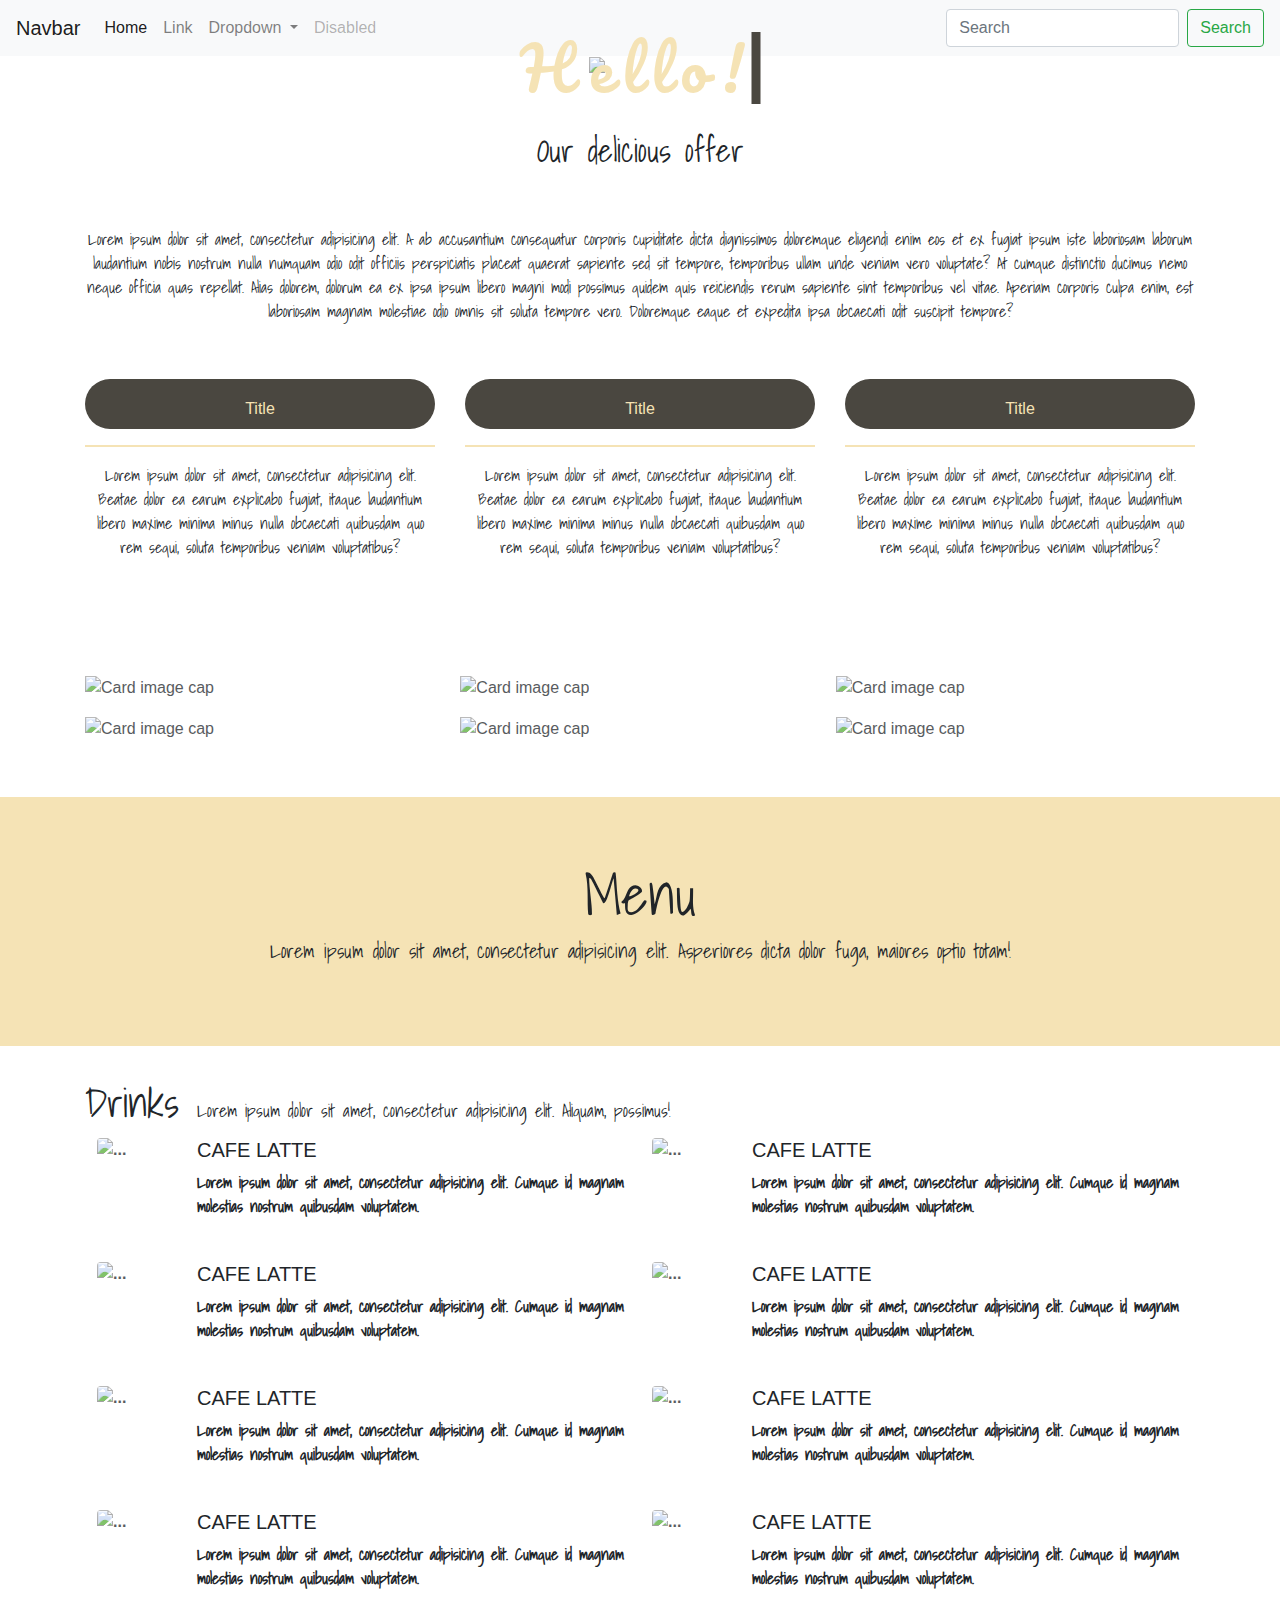
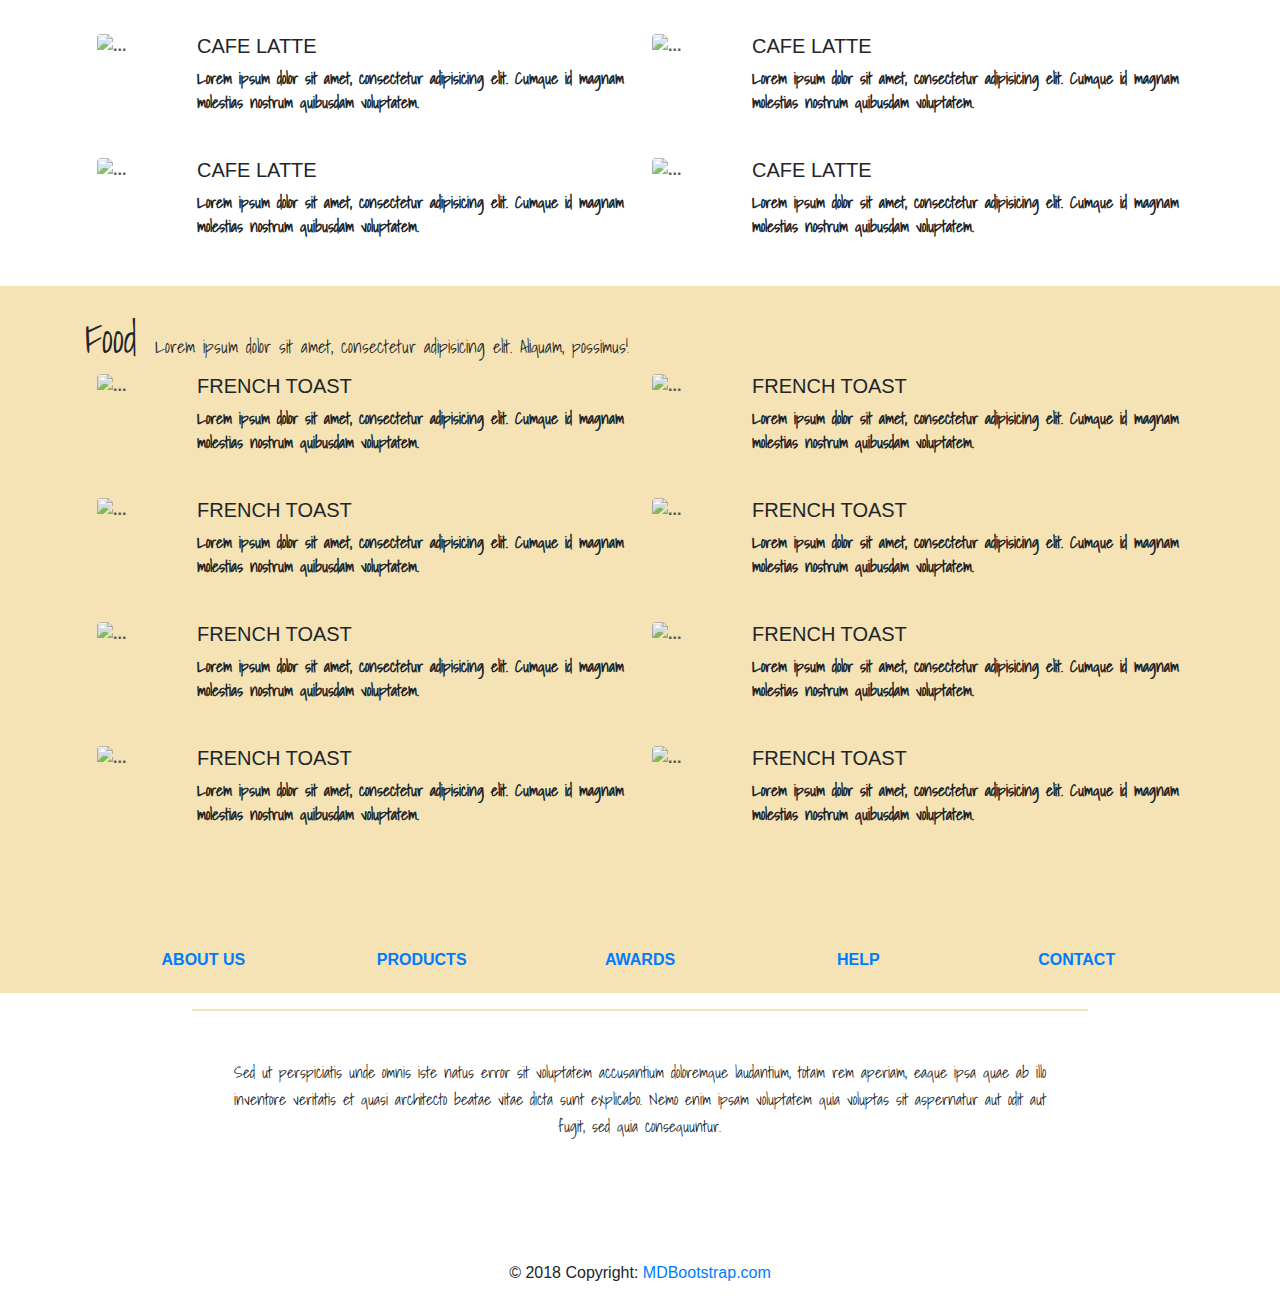
==== Coffeesop/index.html @ a6377bbb "inital  commit" ====
<!doctype html>
<html lang="en">
<head>
    <!-- Required meta tags -->
    <meta charset="utf-8">
    <meta name="viewport" content="width=device-width, initial-scale=1, shrink-to-fit=no">

    <!-- Bootstrap CSS -->
    <link rel="stylesheet" href="https://stackpath.bootstrapcdn.com/bootstrap/4.3.1/css/bootstrap.min.css" integrity="sha384-ggOyR0iXCbMQv3Xipma34MD+dH/1fQ784/j6cY/iJTQUOhcWr7x9JvoRxT2MZw1T" crossorigin="anonymous">
    <link rel="stylesheet" type="text/css" href="style.css">
    <link rel="stylesheet" type="text/css" href="output.css">
    <title>Hello, world!</title>
</head>
<body>

<!--NAVBAR-->

<nav class="navbar navbar-expand-lg navbar-light bg-light">
    <a class="navbar-brand" href="#">Navbar</a>
    <button class="navbar-toggler" type="button" data-toggle="collapse" data-target="#navbarSupportedContent" aria-controls="navbarSupportedContent" aria-expanded="false" aria-label="Toggle navigation">
        <span class="navbar-toggler-icon"></span>
    </button>

    <div class="collapse navbar-collapse" id="navbarSupportedContent">
        <ul class="navbar-nav mr-auto">
            <li class="nav-item active">
                <a class="nav-link" href="#">Home <span class="sr-only">(current)</span></a>
            </li>
            <li class="nav-item">
                <a class="nav-link" href="#">Link</a>
            </li>
            <li class="nav-item dropdown">
                <a class="nav-link dropdown-toggle" href="#" id="navbarDropdown" role="button" data-toggle="dropdown" aria-haspopup="true" aria-expanded="false">
                    Dropdown
                </a>
                <div class="dropdown-menu" aria-labelledby="navbarDropdown">
                    <a class="dropdown-item" href="#">Action</a>
                    <a class="dropdown-item" href="#">Another action</a>
                    <div class="dropdown-divider"></div>
                    <a class="dropdown-item" href="#">Something else here</a>
                </div>
            </li>
            <li class="nav-item">
                <a class="nav-link disabled" href="#" tabindex="-1" aria-disabled="true">Disabled</a>
            </li>
        </ul>
        <form class="form-inline my-2 my-lg-0">
            <input class="form-control mr-sm-2" type="search" placeholder="Search" aria-label="Search">
            <button class="btn btn-outline-success my-2 my-sm-0" type="submit">Search</button>
        </form>
    </div>
</nav>

<div class="cntr">
    <img src="https://images.unsplash.com/photo-1447933601403-0c6688de566e?ixlib=rb-1.2.1&ixid=eyJhcHBfaWQiOjEyMDd9&auto=format&fit=crop&w=1256&q=80" alt="Lavender" style="width:100%;">
    <div class="typewriter centered">
        <h1>Hello!</h1>
    </div>
</div>

<div class="container">
    <div class="before-menu">
        <h2 class="text-center" id="first-section">Our delicious offer</h2>
        <p class="text-center" id="needsPadding">
            Lorem ipsum dolor sit amet, consectetur adipisicing elit. A ab accusantium consequatur corporis cupiditate dicta dignissimos doloremque eligendi enim eos et ex fugiat ipsum iste laboriosam laborum laudantium nobis nostrum nulla numquam odio odit officiis perspiciatis placeat quaerat sapiente sed sit tempore, temporibus ullam unde veniam vero voluptate? At cumque distinctio ducimus nemo neque officia quas repellat. Alias dolorem, dolorum ea ex ipsa ipsum libero magni modi possimus quidem quis reiciendis rerum sapiente sint temporibus vel vitae. Aperiam corporis culpa enim, est laboriosam magnam molestiae odio omnis sit soluta tempore vero. Doloremque eaque et expedita ipsa obcaecati odit suscipit tempore?
        </p>
        <div class="row text-center">
            <div class="col col-md-4 col-lg-4 col-xl-4">
                <h6 class="circle" style="color: #f5e3b5">Title</h6>
                <hr>
                <p>
                    Lorem ipsum dolor sit amet, consectetur adipisicing elit. Beatae dolor ea earum explicabo fugiat, itaque laudantium libero maxime minima minus nulla obcaecati quibusdam quo rem sequi, soluta temporibus veniam voluptatibus?
                </p>
            </div>
            <div class="col col-md-4 col-lg-4 col-xl-4">
                <h6 class="circle" style="color:#f5e3b5">Title</h6>
                <hr>
                <p>
                    Lorem ipsum dolor sit amet, consectetur adipisicing elit. Beatae dolor ea earum explicabo fugiat, itaque laudantium libero maxime minima minus nulla obcaecati quibusdam quo rem sequi, soluta temporibus veniam voluptatibus?
                </p>
            </div>
            <div class="col col-md-4 col-lg-4 col-xl-4">
                <h6 class="circle" style="color:#f5e3b5">Title</h6>
                <hr>
                <p>
                    Lorem ipsum dolor sit amet, consectetur adipisicing elit. Beatae dolor ea earum explicabo fugiat, itaque laudantium libero maxime minima minus nulla obcaecati quibusdam quo rem sequi, soluta temporibus veniam voluptatibus?
                </p>
            </div>
        </div>
        </div>
    </div>
</div>

<div class="container">
    <!-- Grid row -->
    <div class="row">

        <!-- Grid column -->

    </div>
    <!-- Grid row -->

    <!-- Grid row -->
    <div class="gallery" id="gallery">

        <!-- Grid column -->
        <!--Góra lewo-->
        <div class="mb-3 pics animation all 2">
            <img class="img-fluid" src="https://images.unsplash.com/photo-1497935586351-b67a49e012bf?ixlib=rb-1.2.1&ixid=eyJhcHBfaWQiOjEyMDd9&auto=format&fit=crop&w=1351&q=80" alt="Card image cap">
        </div>
        <!-- Grid column -->

        <!-- Grid column -->
        <div class="mb-3 pics animation all 1">
            <img class="img-fluid" src="https://images.unsplash.com/photo-1511920170033-f8396924c348?ixlib=rb-1.2.1&ixid=eyJhcHBfaWQiOjEyMDd9&auto=format&fit=crop&w=634&q=80" alt="Card image cap">
        </div>
        <!-- Grid column -->

        <!-- Grid column -->
        <!--Góra środek-->
        <div class="mb-3 pics animation all 1">
            <img class="img-fluid" src="https://images.unsplash.com/photo-1498804103079-a6351b050096?ixlib=rb-1.2.1&ixid=eyJhcHBfaWQiOjEyMDd9&auto=format&fit=crop&w=634&q=80" alt="Card image cap">
        </div>
        <!-- Grid column -->

        <!-- Grid column -->
        <!--Dół pośrodku-->
        <div class="mb-3 pics animation all 2">
            <img class="img-fluid" src="https://images.unsplash.com/photo-1547269175-2bcf3ef6009e?ixlib=rb-1.2.1&ixid=eyJhcHBfaWQiOjEyMDd9&auto=format&fit=crop&w=1350&q=80" alt="Card image cap">
        </div>
        <!-- Grid column -->

        <!-- Grid column -->
        <!--Bok prawy-->
        <div class="mb-3 pics animation all 2">
            <img class="img-fluid" src="https://images.unsplash.com/photo-1549926870-68e10a4e74a6?ixlib=rb-1.2.1&ixid=eyJhcHBfaWQiOjEyMDd9&auto=format&fit=crop&w=1350&q=80" alt="Card image cap">
        </div>
        <!-- Grid column -->

        <!-- Grid column -->
        <div class="mb-3 pics animation all 1">
            <img class="img-fluid" src="https://images.unsplash.com/photo-1509042239860-f550ce710b93?ixlib=rb-1.2.1&ixid=eyJhcHBfaWQiOjEyMDd9&auto=format&fit=crop&w=634&q=80" alt="Card image cap">
        </div>
        <!-- Grid column -->

    </div>
    <!-- Grid row -->
</div>


<!--MENU-->
<div class="jumbotron jumbotron-fluid text-center" style="background-color: #f5e3b5">
    <div class="container">
        <h1 class="display-4 menu-title">Menu</h1>
        <p class="lead">Lorem ipsum dolor sit amet, consectetur adipisicing elit. Asperiores dicta dolor fuga, maiores optio totam!</p>
    </div>
</div>

<!--Drinks-->
<div class="container">
    <table class="table table-borderless">

        <thead>
            <h2 style="font-size: 40px; display: inline;">
                Drinks
                <span style="font-size: 18px;">
                    <p style="display: inline;">Lorem ipsum dolor sit amet, consectetur adipisicing elit. Aliquam, possimus!</p>
                </span>
            </h2>
        </thead>

        <tbody>
            <tr>
                <th scope="col">
                    <img src="https://images.unsplash.com/photo-1544047963-ca0f5b822a4a?ixlib=rb-1.2.1&ixid=eyJhcHBfaWQiOjEyMDd9&auto=format&fit=crop&w=634&q=80" alt="..." class="rounded float-left" style="height:100px; width:100px">
                    <h5>
                        CAFE LATTE
                    </h5>
                    <p>
                        Lorem ipsum dolor sit amet, consectetur adipisicing elit. Cumque id magnam molestias nostrum quibusdam voluptatem.
                    </p>
                </th>
                <th scope="col">
                    <img src="https://images.unsplash.com/photo-1544047963-ca0f5b822a4a?ixlib=rb-1.2.1&ixid=eyJhcHBfaWQiOjEyMDd9&auto=format&fit=crop&w=634&q=80" alt="..." class="rounded float-left" style="height:100px; width:100px">
                    <h5>
                        CAFE LATTE
                    </h5>
                    <p>
                        Lorem ipsum dolor sit amet, consectetur adipisicing elit. Cumque id magnam molestias nostrum quibusdam voluptatem.
                    </p>
                </th>
            </tr>
            <tr>
                <th scope="col">
                    <img src="https://images.unsplash.com/photo-1544047963-ca0f5b822a4a?ixlib=rb-1.2.1&ixid=eyJhcHBfaWQiOjEyMDd9&auto=format&fit=crop&w=634&q=80" alt="..." class="rounded float-left" style="height:100px; width:100px">
                    <h5>
                        CAFE LATTE
                    </h5>
                    <p>
                        Lorem ipsum dolor sit amet, consectetur adipisicing elit. Cumque id magnam molestias nostrum quibusdam voluptatem.
                    </p>
                </th>
                <th scope="col">
                    <img src="https://images.unsplash.com/photo-1544047963-ca0f5b822a4a?ixlib=rb-1.2.1&ixid=eyJhcHBfaWQiOjEyMDd9&auto=format&fit=crop&w=634&q=80" alt="..." class="rounded float-left" style="height:100px; width:100px">
                    <h5>
                        CAFE LATTE
                    </h5>
                    <p>
                        Lorem ipsum dolor sit amet, consectetur adipisicing elit. Cumque id magnam molestias nostrum quibusdam voluptatem.
                    </p>
                </th>
            </tr>
            <tr>
                <th scope="col">
                    <img src="https://images.unsplash.com/photo-1544047963-ca0f5b822a4a?ixlib=rb-1.2.1&ixid=eyJhcHBfaWQiOjEyMDd9&auto=format&fit=crop&w=634&q=80" alt="..." class="rounded float-left" style="height:100px; width:100px">
                    <h5>
                        CAFE LATTE
                    </h5>
                    <p>
                        Lorem ipsum dolor sit amet, consectetur adipisicing elit. Cumque id magnam molestias nostrum quibusdam voluptatem.
                    </p>
                </th>
                <th scope="col">
                    <img src="https://images.unsplash.com/photo-1544047963-ca0f5b822a4a?ixlib=rb-1.2.1&ixid=eyJhcHBfaWQiOjEyMDd9&auto=format&fit=crop&w=634&q=80" alt="..." class="rounded float-left" style="height:100px; width:100px">
                    <h5>
                        CAFE LATTE
                    </h5>
                    <p>
                        Lorem ipsum dolor sit amet, consectetur adipisicing elit. Cumque id magnam molestias nostrum quibusdam voluptatem.
                    </p>
                </th>
            </tr>
            <tr>
                <th scope="col">
                    <img src="https://images.unsplash.com/photo-1544047963-ca0f5b822a4a?ixlib=rb-1.2.1&ixid=eyJhcHBfaWQiOjEyMDd9&auto=format&fit=crop&w=634&q=80" alt="..." class="rounded float-left" style="height:100px; width:100px">
                    <h5>
                        CAFE LATTE
                    </h5>
                    <p>
                        Lorem ipsum dolor sit amet, consectetur adipisicing elit. Cumque id magnam molestias nostrum quibusdam voluptatem.
                    </p>
                </th>
                <th scope="col">
                    <img src="https://images.unsplash.com/photo-1544047963-ca0f5b822a4a?ixlib=rb-1.2.1&ixid=eyJhcHBfaWQiOjEyMDd9&auto=format&fit=crop&w=634&q=80" alt="..." class="rounded float-left" style="height:100px; width:100px">
                    <h5>
                        CAFE LATTE
                    </h5>
                    <p>
                        Lorem ipsum dolor sit amet, consectetur adipisicing elit. Cumque id magnam molestias nostrum quibusdam voluptatem.
                    </p>
                </th>
            </tr>
            <tr>
                <th scope="col">
                    <img src="https://images.unsplash.com/photo-1544047963-ca0f5b822a4a?ixlib=rb-1.2.1&ixid=eyJhcHBfaWQiOjEyMDd9&auto=format&fit=crop&w=634&q=80" alt="..." class="rounded float-left" style="height:100px; width:100px">
                    <h5>
                        CAFE LATTE
                    </h5>
                    <p>
                        Lorem ipsum dolor sit amet, consectetur adipisicing elit. Cumque id magnam molestias nostrum quibusdam voluptatem.
                    </p>
                </th>
                <th scope="col">
                    <img src="https://images.unsplash.com/photo-1544047963-ca0f5b822a4a?ixlib=rb-1.2.1&ixid=eyJhcHBfaWQiOjEyMDd9&auto=format&fit=crop&w=634&q=80" alt="..." class="rounded float-left" style="height:100px; width:100px">
                    <h5>
                        CAFE LATTE
                    </h5>
                    <p>
                        Lorem ipsum dolor sit amet, consectetur adipisicing elit. Cumque id magnam molestias nostrum quibusdam voluptatem.
                    </p>
                </th>
            </tr>
            <tr>
                <th scope="col">
                    <img src="https://images.unsplash.com/photo-1544047963-ca0f5b822a4a?ixlib=rb-1.2.1&ixid=eyJhcHBfaWQiOjEyMDd9&auto=format&fit=crop&w=634&q=80" alt="..." class="rounded float-left" style="height:100px; width:100px">
                    <h5>
                        CAFE LATTE
                    </h5>
                    <p>
                        Lorem ipsum dolor sit amet, consectetur adipisicing elit. Cumque id magnam molestias nostrum quibusdam voluptatem.
                    </p>
                </th>
                <th scope="col">
                    <img src="https://images.unsplash.com/photo-1544047963-ca0f5b822a4a?ixlib=rb-1.2.1&ixid=eyJhcHBfaWQiOjEyMDd9&auto=format&fit=crop&w=634&q=80" alt="..." class="rounded float-left" style="height:100px; width:100px">
                    <h5>
                        CAFE LATTE
                    </h5>
                    <p>
                        Lorem ipsum dolor sit amet, consectetur adipisicing elit. Cumque id magnam molestias nostrum quibusdam voluptatem.
                    </p>
                </th>
            </tr>
        </tbody>
    </table>

</div>


<!--Food-->
<div class="color-container">
    <div class="container">
        <table class="table table-borderless">

            <thead>
            <h2 style="font-size: 40px; display: inline;">
                Food
                <span style="font-size: 18px;">
                    <p style="display: inline;">Lorem ipsum dolor sit amet, consectetur adipisicing elit. Aliquam, possimus!</p>
                </span>
            </h2>
            </thead>

            <tbody>
            <tr>
                <th scope="col">
                    <img src="https://images.unsplash.com/photo-1482049016688-2d3e1b311543?ixlib=rb-1.2.1&ixid=eyJhcHBfaWQiOjEyMDd9&auto=format&fit=crop&w=653&q=80" alt="..." class="rounded float-left" style="height:100px; width:100px">
                    <h5>
                        FRENCH TOAST
                    </h5>
                    <p>
                        Lorem ipsum dolor sit amet, consectetur adipisicing elit. Cumque id magnam molestias nostrum quibusdam voluptatem.
                    </p>
                </th>
                <th scope="col">
                    <img src="https://images.unsplash.com/photo-1482049016688-2d3e1b311543?ixlib=rb-1.2.1&ixid=eyJhcHBfaWQiOjEyMDd9&auto=format&fit=crop&w=653&q=80" alt="..." class="rounded float-left" style="height:100px; width:100px">
                    <h5>
                        FRENCH TOAST
                    </h5>
                    <p>
                        Lorem ipsum dolor sit amet, consectetur adipisicing elit. Cumque id magnam molestias nostrum quibusdam voluptatem.
                    </p>
                </th>
            </tr>
            <tr>
                <th scope="col">
                    <img src="https://images.unsplash.com/photo-1482049016688-2d3e1b311543?ixlib=rb-1.2.1&ixid=eyJhcHBfaWQiOjEyMDd9&auto=format&fit=crop&w=653&q=80" alt="..." class="rounded float-left" style="height:100px; width:100px">
                    <h5>
                        FRENCH TOAST
                    </h5>
                    <p>
                        Lorem ipsum dolor sit amet, consectetur adipisicing elit. Cumque id magnam molestias nostrum quibusdam voluptatem.
                    </p>
                </th>
                <th scope="col">
                    <img src="https://images.unsplash.com/photo-1482049016688-2d3e1b311543?ixlib=rb-1.2.1&ixid=eyJhcHBfaWQiOjEyMDd9&auto=format&fit=crop&w=653&q=80" alt="..." class="rounded float-left" style="height:100px; width:100px">
                    <h5>
                        FRENCH TOAST
                    </h5>
                    <p>
                        Lorem ipsum dolor sit amet, consectetur adipisicing elit. Cumque id magnam molestias nostrum quibusdam voluptatem.
                    </p>
                </th>
            </tr>
            <tr>
                <th scope="col">
                    <img src="https://images.unsplash.com/photo-1482049016688-2d3e1b311543?ixlib=rb-1.2.1&ixid=eyJhcHBfaWQiOjEyMDd9&auto=format&fit=crop&w=653&q=80" alt="..." class="rounded float-left" style="height:100px; width:100px">
                    <h5>
                        FRENCH TOAST
                    </h5>
                    <p>
                        Lorem ipsum dolor sit amet, consectetur adipisicing elit. Cumque id magnam molestias nostrum quibusdam voluptatem.
                    </p>
                </th>
                <th scope="col">
                    <img src="https://images.unsplash.com/photo-1482049016688-2d3e1b311543?ixlib=rb-1.2.1&ixid=eyJhcHBfaWQiOjEyMDd9&auto=format&fit=crop&w=653&q=80" alt="..." class="rounded float-left" style="height:100px; width:100px">
                    <h5>
                        FRENCH TOAST
                    </h5>
                    <p>
                        Lorem ipsum dolor sit amet, consectetur adipisicing elit. Cumque id magnam molestias nostrum quibusdam voluptatem.
                    </p>
                </th>
            </tr>
            <tr>
                <th scope="col">
                    <img src="https://images.unsplash.com/photo-1482049016688-2d3e1b311543?ixlib=rb-1.2.1&ixid=eyJhcHBfaWQiOjEyMDd9&auto=format&fit=crop&w=653&q=80" alt="..." class="rounded float-left" style="height:100px; width:100px">
                    <h5>
                        FRENCH TOAST
                    </h5>
                    <p>
                        Lorem ipsum dolor sit amet, consectetur adipisicing elit. Cumque id magnam molestias nostrum quibusdam voluptatem.
                    </p>
                </th>
                <th scope="col">
                    <img src="https://images.unsplash.com/photo-1482049016688-2d3e1b311543?ixlib=rb-1.2.1&ixid=eyJhcHBfaWQiOjEyMDd9&auto=format&fit=crop&w=653&q=80" alt="..." class="rounded float-left" style="height:100px; width:100px">
                    <h5>
                        FRENCH TOAST
                    </h5>
                    <p>
                        Lorem ipsum dolor sit amet, consectetur adipisicing elit. Cumque id magnam molestias nostrum quibusdam voluptatem.
                    </p>
                </th>
            </tr>
            <tr>
            </tr>
            </tbody>
        </table>

    </div>
</div>





<!--FOOTER-->
<!-- Footer -->
<footer class="page-footer font-small indigo">

    <!-- Footer Links -->
    <div>

        <!-- Grid row-->
        <div class="row text-center d-flex justify-content-center pt-5 mb-3"  style="background-color: #f5e3b5">

            <!-- Grid column -->
            <div class="col-md-2 mb-3">
                <h6 class="text-uppercase font-weight-bold">
                    <a href="#!">About us</a>
                </h6>
            </div>
            <!-- Grid column -->

            <!-- Grid column -->
            <div class="col-md-2 mb-3">
                <h6 class="text-uppercase font-weight-bold">
                    <a href="#!">Products</a>
                </h6>
            </div>
            <!-- Grid column -->

            <!-- Grid column -->
            <div class="col-md-2 mb-3">
                <h6 class="text-uppercase font-weight-bold">
                    <a href="#!">Awards</a>
                </h6>
            </div>
            <!-- Grid column -->

            <!-- Grid column -->
            <div class="col-md-2 mb-3">
                <h6 class="text-uppercase font-weight-bold">
                    <a href="#!">Help</a>
                </h6>
            </div>
            <!-- Grid column -->

            <!-- Grid column -->
            <div class="col-md-2 mb-3">
                <h6 class="text-uppercase font-weight-bold">
                    <a href="#!">Contact</a>
                </h6>
            </div>
            <!-- Grid column -->

        </div>
        <!-- Grid row-->
        <hr class="rgba-white-light" style="margin: 0 15%;">

        <!-- Grid row-->
        <div class="row d-flex text-center justify-content-center mb-md-0 mb-4">

            <!-- Grid column -->
            <div class="col-md-8 col-12 mt-5">
                <p style="line-height: 1.7rem">Sed ut perspiciatis unde omnis iste natus error sit voluptatem
                    accusantium doloremque laudantium, totam rem
                    aperiam, eaque ipsa quae ab illo inventore veritatis et quasi architecto beatae vitae dicta sunt
                    explicabo.
                    Nemo enim ipsam voluptatem quia voluptas sit aspernatur aut odit aut fugit, sed quia consequuntur.</p>
            </div>
            <!-- Grid column -->

        </div>
        <!-- Grid row-->
        <hr class="clearfix d-md-none rgba-white-light" style="margin: 10% 15% 5%;">

        <!-- Grid row-->
        <div class="row pb-3">

            <!-- Grid column -->
            <div class="col-md-12">

                <div class="mb-5 flex-center">

                    <!-- Facebook -->
                    <a class="fb-ic">
                        <i class="fab fa-facebook-f fa-lg white-text mr-4"> </i>
                    </a>
                    <!-- Twitter -->
                    <a class="tw-ic">
                        <i class="fab fa-twitter fa-lg white-text mr-4"> </i>
                    </a>
                    <!-- Google +-->
                    <a class="gplus-ic">
                        <i class="fab fa-google-plus-g fa-lg white-text mr-4"> </i>
                    </a>
                    <!--Linkedin -->
                    <a class="li-ic">
                        <i class="fab fa-linkedin-in fa-lg white-text mr-4"> </i>
                    </a>
                    <!--Instagram-->
                    <a class="ins-ic">
                        <i class="fab fa-instagram fa-lg white-text mr-4"> </i>
                    </a>
                    <!--Pinterest-->
                    <a class="pin-ic">
                        <i class="fab fa-pinterest fa-lg white-text"> </i>
                    </a>

                </div>

            </div>
            <!-- Grid column -->

        </div>
        <!-- Grid row-->

    </div>
    <!-- Footer Links -->

    <!-- Copyright -->
    <div class="footer-copyright text-center py-3">© 2018 Copyright:
        <a href="https://mdbootstrap.com/education/bootstrap/"> MDBootstrap.com</a>
    </div>
    <!-- Copyright -->

</footer>
<!-- Footer -->
<!-- Optional JavaScript -->
<!-- jQuery first, then Popper.js, then Bootstrap JS -->
<script src="https://code.jquery.com/jquery-3.3.1.slim.min.js" integrity="sha384-q8i/X+965DzO0rT7abK41JStQIAqVgRVzpbzo5smXKp4YfRvH+8abtTE1Pi6jizo" crossorigin="anonymous"></script>
<script src="https://cdnjs.cloudflare.com/ajax/libs/popper.js/1.14.7/umd/popper.min.js" integrity="sha384-UO2eT0CpHqdSJQ6hJty5KVphtPhzWj9WO1clHTMGa3JDZwrnQq4sF86dIHNDz0W1" crossorigin="anonymous"></script>
<script src="https://stackpath.bootstrapcdn.com/bootstrap/4.3.1/js/bootstrap.min.js" integrity="sha384-JjSmVgyd0p3pXB1rRibZUAYoIIy6OrQ6VrjIEaFf/nJGzIxFDsf4x0xIM+B07jRM" crossorigin="anonymous"></script>
</body>
</html>
---- Coffeesop/style.css ----
@import url('https://fonts.googleapis.com/css?family=Pacifico&display=swap');
@import url('https://fonts.googleapis.com/css?family=Shadows+Into+Light&display=swap');

body{
    /*background: #ffb3da;*/
    /*padding-top: 5em;*/
    /*display: flex;*/
    /*justify-content: center;*/
}

.bg{
    background-image: url("https://assets.bonappetit.com/photos/59baee861a02342849ac6ad8/master/pass/VHH-foods-mai-tai.jpg");
    height: 400px;
}

img{
    width:100%;
    max-height:100vh;
    opacity: 0.75;
}
.typewriter h1{
    color: #f5e3b5;
    font-family: 'Pacifico', cursive;
    font-size: 60px;
    overflow: hidden;
    border-right: .15em solid #4a4740;
    white-space: nowrap;
    margin: 0 auto;
    letter-spacing: .15em;
    animation:
        typing 3.5s steps(30, end),
        blink-caret .5s step-end infinite;
}

@keyframes typing{
    from{width:0}
    to{width: 100%}
}

@keyframes blink-caret {
    from, to{border-color: transparent}
    50%{border-color: #f5e3b5}

}

/* Container holding the image and the text */
.cntr {
    position: relative;
    text-align: center;
    color: white;
}

/* Centered text */
.centered {
    position: absolute;
    top: 50%;
    left: 50%;
    transform: translate(-50%, -50%);
}

#first-section{
    padding: 50px 0;
}

p, h2{
    font-family: 'Shadows Into Light', cursive;
}

#needsPadding{
    padding-bottom: 40px
}

hr{
    color: #f5e3b5;
    border: 1px solid;
}


.circle{
    border-radius: 50px;
    background: #4a4740;
    padding: 20px;
    /*width: 200px;*/
    height: 50px;
    text-align: center;
}


.gallery {
    padding: 100px 0 40px;
    -webkit-column-count: 3;
    -moz-column-count: 3;
    column-count: 3;
    -webkit-column-width: 33%;
    -moz-column-width: 33%;
    column-width: 33%; }
.gallery .pics {
    -webkit-transition: all 350ms ease;
    transition: all 350ms ease; }
.gallery .animation {
    -webkit-transform: scale(1);
    -ms-transform: scale(1);
    transform: scale(1); }

@media (max-width: 450px) {
    .gallery {
        -webkit-column-count: 1;
        -moz-column-count: 1;
        column-count: 1;
        -webkit-column-width: 100%;
        -moz-column-width: 100%;
        column-width: 100%;
    }
}

@media (max-width: 400px) {
    .btn.filter {
        padding-left: 1.1rem;
        padding-right: 1.1rem;
    }
}
img{
    padding-right: 20px;
}


/*.text-in-menu{*/
    /*padding-left:10px;*/
/*}*/

.menu-title{
    font-family: 'Shadows Into Light', cursive;
}

.color-container{
    background-color: #f5e3b5;
    padding: 28px 0;
}
---- Coffeesop/output.css ----
/*# sourceMappingURL=output.css.map */
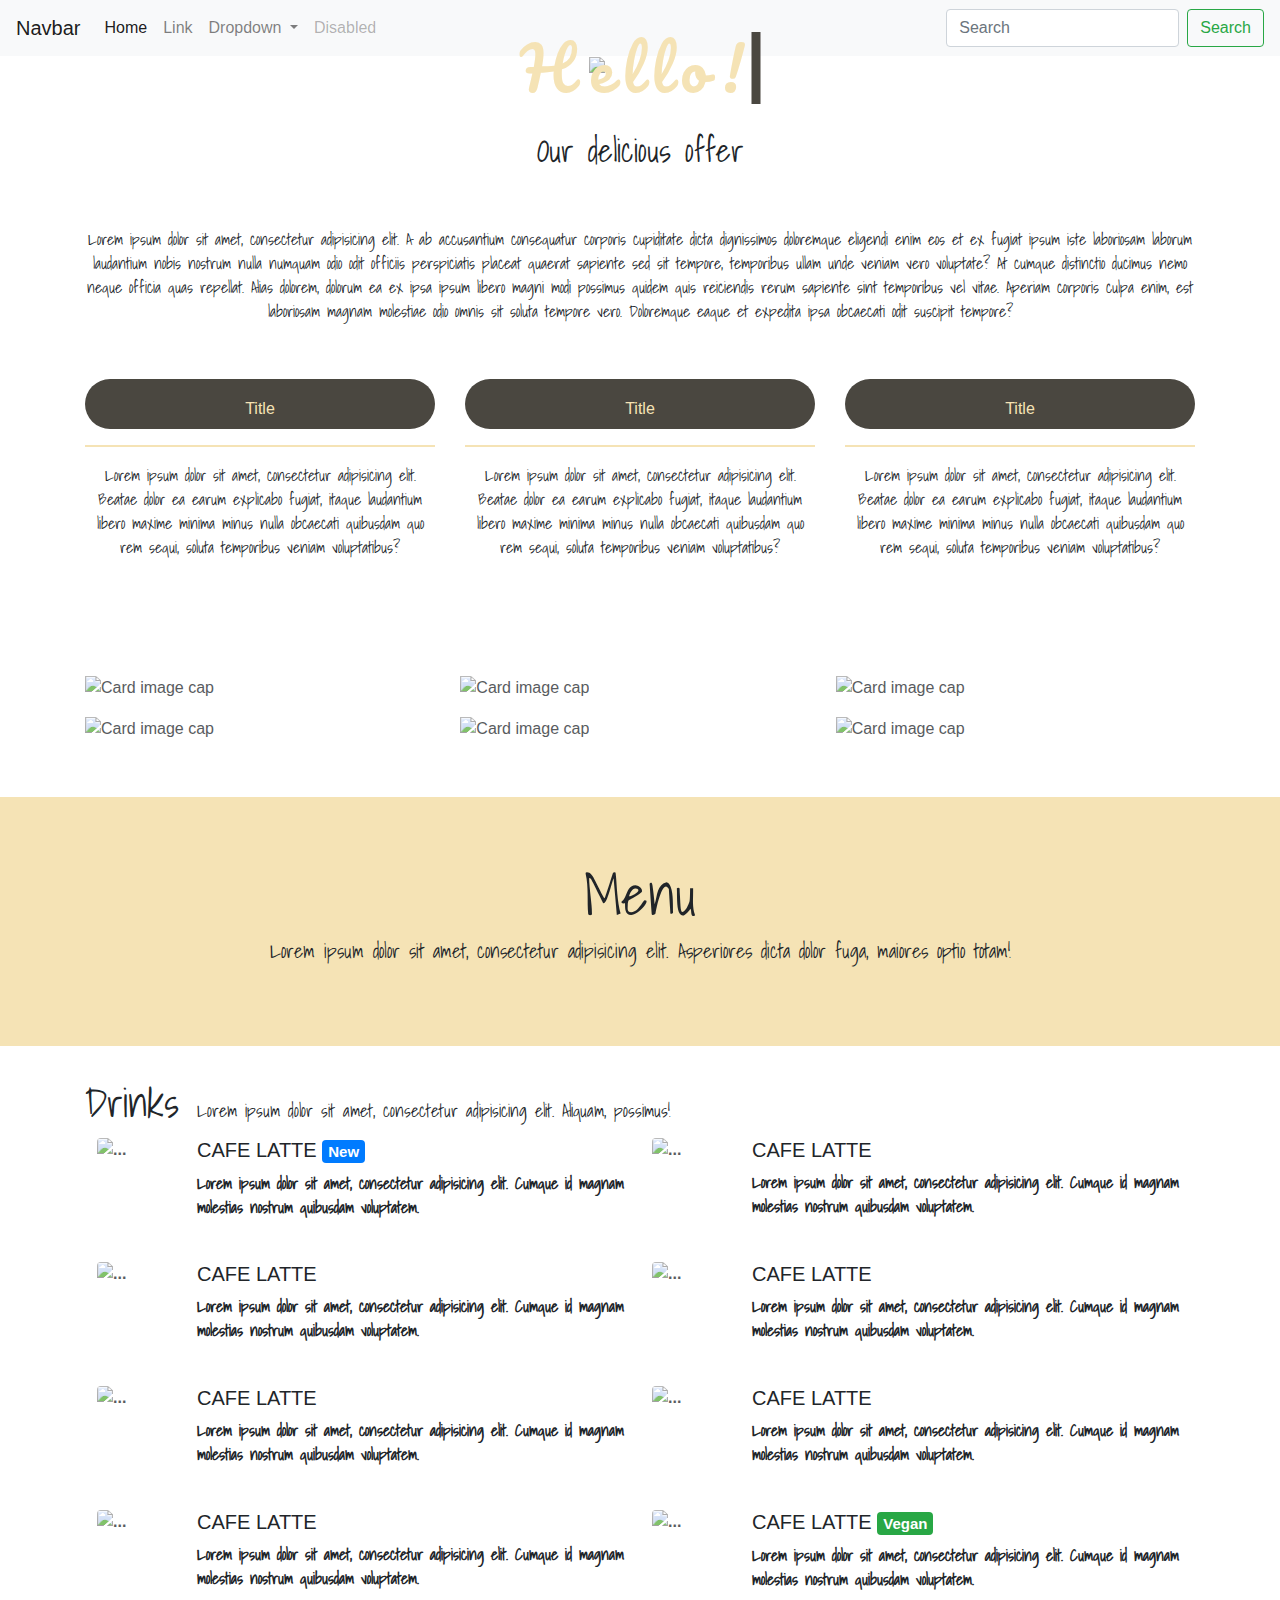
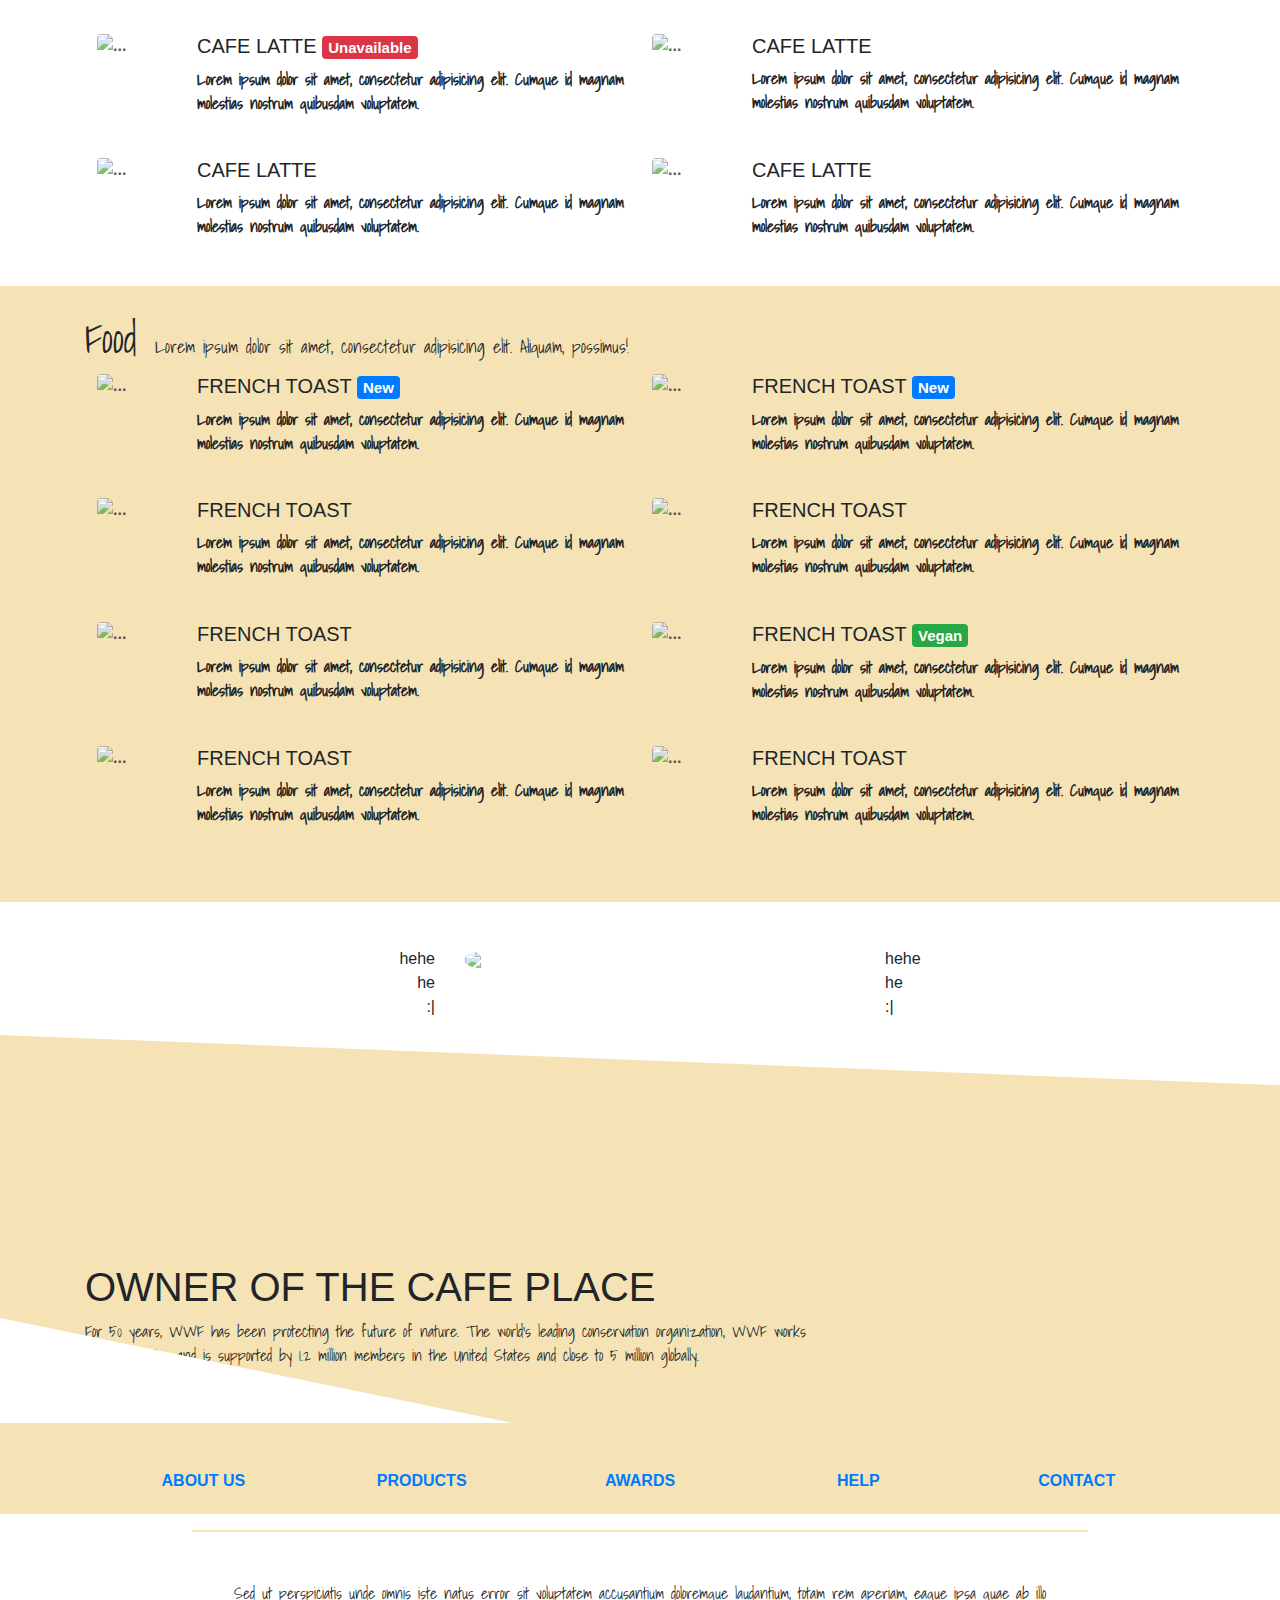
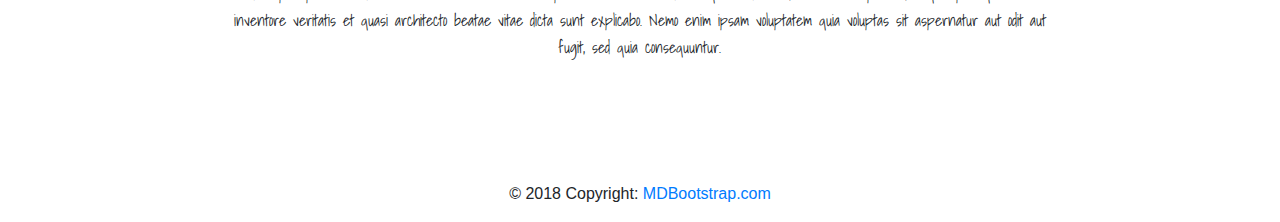
==== commit 4d386bda: "some features" ====
--- a/Coffeesop/index.html
+++ b/Coffeesop/index.html
@@ -147,7 +147,6 @@
     <!-- Grid row -->
 </div>
 
-
 <!--MENU-->
 <div class="jumbotron jumbotron-fluid text-center" style="background-color: #f5e3b5">
     <div class="container">
@@ -175,86 +174,91 @@
                     <img src="https://images.unsplash.com/photo-1544047963-ca0f5b822a4a?ixlib=rb-1.2.1&ixid=eyJhcHBfaWQiOjEyMDd9&auto=format&fit=crop&w=634&q=80" alt="..." class="rounded float-left" style="height:100px; width:100px">
                     <h5>
                         CAFE LATTE
-                    </h5>
-                    <p>
-                        Lorem ipsum dolor sit amet, consectetur adipisicing elit. Cumque id magnam molestias nostrum quibusdam voluptatem.
-                    </p>
-                </th>
-                <th scope="col">
-                    <img src="https://images.unsplash.com/photo-1544047963-ca0f5b822a4a?ixlib=rb-1.2.1&ixid=eyJhcHBfaWQiOjEyMDd9&auto=format&fit=crop&w=634&q=80" alt="..." class="rounded float-left" style="height:100px; width:100px">
-                    <h5>
-                        CAFE LATTE
-                    </h5>
-                    <p>
-                        Lorem ipsum dolor sit amet, consectetur adipisicing elit. Cumque id magnam molestias nostrum quibusdam voluptatem.
-                    </p>
-                </th>
-            </tr>
-            <tr>
-                <th scope="col">
-                    <img src="https://images.unsplash.com/photo-1544047963-ca0f5b822a4a?ixlib=rb-1.2.1&ixid=eyJhcHBfaWQiOjEyMDd9&auto=format&fit=crop&w=634&q=80" alt="..." class="rounded float-left" style="height:100px; width:100px">
-                    <h5>
-                        CAFE LATTE
-                    </h5>
-                    <p>
-                        Lorem ipsum dolor sit amet, consectetur adipisicing elit. Cumque id magnam molestias nostrum quibusdam voluptatem.
-                    </p>
-                </th>
-                <th scope="col">
-                    <img src="https://images.unsplash.com/photo-1544047963-ca0f5b822a4a?ixlib=rb-1.2.1&ixid=eyJhcHBfaWQiOjEyMDd9&auto=format&fit=crop&w=634&q=80" alt="..." class="rounded float-left" style="height:100px; width:100px">
-                    <h5>
-                        CAFE LATTE
-                    </h5>
-                    <p>
-                        Lorem ipsum dolor sit amet, consectetur adipisicing elit. Cumque id magnam molestias nostrum quibusdam voluptatem.
-                    </p>
-                </th>
-            </tr>
-            <tr>
-                <th scope="col">
-                    <img src="https://images.unsplash.com/photo-1544047963-ca0f5b822a4a?ixlib=rb-1.2.1&ixid=eyJhcHBfaWQiOjEyMDd9&auto=format&fit=crop&w=634&q=80" alt="..." class="rounded float-left" style="height:100px; width:100px">
-                    <h5>
-                        CAFE LATTE
-                    </h5>
-                    <p>
-                        Lorem ipsum dolor sit amet, consectetur adipisicing elit. Cumque id magnam molestias nostrum quibusdam voluptatem.
-                    </p>
-                </th>
-                <th scope="col">
-                    <img src="https://images.unsplash.com/photo-1544047963-ca0f5b822a4a?ixlib=rb-1.2.1&ixid=eyJhcHBfaWQiOjEyMDd9&auto=format&fit=crop&w=634&q=80" alt="..." class="rounded float-left" style="height:100px; width:100px">
-                    <h5>
-                        CAFE LATTE
-                    </h5>
-                    <p>
-                        Lorem ipsum dolor sit amet, consectetur adipisicing elit. Cumque id magnam molestias nostrum quibusdam voluptatem.
-                    </p>
-                </th>
-            </tr>
-            <tr>
-                <th scope="col">
-                    <img src="https://images.unsplash.com/photo-1544047963-ca0f5b822a4a?ixlib=rb-1.2.1&ixid=eyJhcHBfaWQiOjEyMDd9&auto=format&fit=crop&w=634&q=80" alt="..." class="rounded float-left" style="height:100px; width:100px">
-                    <h5>
-                        CAFE LATTE
-                    </h5>
-                    <p>
-                        Lorem ipsum dolor sit amet, consectetur adipisicing elit. Cumque id magnam molestias nostrum quibusdam voluptatem.
-                    </p>
-                </th>
-                <th scope="col">
-                    <img src="https://images.unsplash.com/photo-1544047963-ca0f5b822a4a?ixlib=rb-1.2.1&ixid=eyJhcHBfaWQiOjEyMDd9&auto=format&fit=crop&w=634&q=80" alt="..." class="rounded float-left" style="height:100px; width:100px">
-                    <h5>
-                        CAFE LATTE
-                    </h5>
-                    <p>
-                        Lorem ipsum dolor sit amet, consectetur adipisicing elit. Cumque id magnam molestias nostrum quibusdam voluptatem.
-                    </p>
-                </th>
-            </tr>
-            <tr>
-                <th scope="col">
-                    <img src="https://images.unsplash.com/photo-1544047963-ca0f5b822a4a?ixlib=rb-1.2.1&ixid=eyJhcHBfaWQiOjEyMDd9&auto=format&fit=crop&w=634&q=80" alt="..." class="rounded float-left" style="height:100px; width:100px">
-                    <h5>
-                        CAFE LATTE
+                        <span class="badge badge-primary">New</span>
+                    </h5>
+                    <p>
+                        Lorem ipsum dolor sit amet, consectetur adipisicing elit. Cumque id magnam molestias nostrum quibusdam voluptatem.
+                    </p>
+                </th>
+                <th scope="col">
+                    <img src="https://images.unsplash.com/photo-1544047963-ca0f5b822a4a?ixlib=rb-1.2.1&ixid=eyJhcHBfaWQiOjEyMDd9&auto=format&fit=crop&w=634&q=80" alt="..." class="rounded float-left" style="height:100px; width:100px">
+                    <h5>
+                        CAFE LATTE
+                    </h5>
+                    <p>
+                        Lorem ipsum dolor sit amet, consectetur adipisicing elit. Cumque id magnam molestias nostrum quibusdam voluptatem.
+                    </p>
+                </th>
+            </tr>
+            <tr>
+                <th scope="col">
+                    <img src="https://images.unsplash.com/photo-1544047963-ca0f5b822a4a?ixlib=rb-1.2.1&ixid=eyJhcHBfaWQiOjEyMDd9&auto=format&fit=crop&w=634&q=80" alt="..." class="rounded float-left" style="height:100px; width:100px">
+                    <h5>
+                        CAFE LATTE
+                    </h5>
+                    <p>
+                        Lorem ipsum dolor sit amet, consectetur adipisicing elit. Cumque id magnam molestias nostrum quibusdam voluptatem.
+                    </p>
+                </th>
+                <th scope="col">
+                    <img src="https://images.unsplash.com/photo-1544047963-ca0f5b822a4a?ixlib=rb-1.2.1&ixid=eyJhcHBfaWQiOjEyMDd9&auto=format&fit=crop&w=634&q=80" alt="..." class="rounded float-left" style="height:100px; width:100px">
+                    <h5>
+                        CAFE LATTE
+                    </h5>
+                    <p>
+                        Lorem ipsum dolor sit amet, consectetur adipisicing elit. Cumque id magnam molestias nostrum quibusdam voluptatem.
+                    </p>
+                </th>
+            </tr>
+            <tr>
+                <th scope="col">
+                    <img src="https://images.unsplash.com/photo-1544047963-ca0f5b822a4a?ixlib=rb-1.2.1&ixid=eyJhcHBfaWQiOjEyMDd9&auto=format&fit=crop&w=634&q=80" alt="..." class="rounded float-left" style="height:100px; width:100px">
+                    <h5>
+                        CAFE LATTE
+                    </h5>
+                    <p>
+                        Lorem ipsum dolor sit amet, consectetur adipisicing elit. Cumque id magnam molestias nostrum quibusdam voluptatem.
+                    </p>
+                </th>
+                <th scope="col">
+                    <img src="https://images.unsplash.com/photo-1544047963-ca0f5b822a4a?ixlib=rb-1.2.1&ixid=eyJhcHBfaWQiOjEyMDd9&auto=format&fit=crop&w=634&q=80" alt="..." class="rounded float-left" style="height:100px; width:100px">
+                    <h5>
+                        CAFE LATTE
+                    </h5>
+                    <p>
+                        Lorem ipsum dolor sit amet, consectetur adipisicing elit. Cumque id magnam molestias nostrum quibusdam voluptatem.
+                    </p>
+                </th>
+            </tr>
+            <tr>
+                <th scope="col">
+                    <img src="https://images.unsplash.com/photo-1544047963-ca0f5b822a4a?ixlib=rb-1.2.1&ixid=eyJhcHBfaWQiOjEyMDd9&auto=format&fit=crop&w=634&q=80" alt="..." class="rounded float-left" style="height:100px; width:100px">
+                    <h5>
+                        CAFE LATTE
+
+                    </h5>
+                    <p>
+                        Lorem ipsum dolor sit amet, consectetur adipisicing elit. Cumque id magnam molestias nostrum quibusdam voluptatem.
+                    </p>
+                </th>
+                <th scope="col">
+                    <img src="https://images.unsplash.com/photo-1544047963-ca0f5b822a4a?ixlib=rb-1.2.1&ixid=eyJhcHBfaWQiOjEyMDd9&auto=format&fit=crop&w=634&q=80" alt="..." class="rounded float-left" style="height:100px; width:100px">
+                    <h5>
+                        CAFE LATTE
+                        <span class="badge badge-secondary badge-success">Vegan</span>
+
+                    </h5>
+                    <p>
+                        Lorem ipsum dolor sit amet, consectetur adipisicing elit. Cumque id magnam molestias nostrum quibusdam voluptatem.
+                    </p>
+                </th>
+            </tr>
+            <tr>
+                <th scope="col">
+                    <img src="https://images.unsplash.com/photo-1544047963-ca0f5b822a4a?ixlib=rb-1.2.1&ixid=eyJhcHBfaWQiOjEyMDd9&auto=format&fit=crop&w=634&q=80" alt="..." class="rounded float-left" style="height:100px; width:100px">
+                    <h5>
+                        CAFE LATTE
+                        <span class="badge badge-secondary badge-danger">Unavailable</span>
                     </h5>
                     <p>
                         Lorem ipsum dolor sit amet, consectetur adipisicing elit. Cumque id magnam molestias nostrum quibusdam voluptatem.
@@ -294,7 +298,6 @@
     </table>
 
 </div>
-
 
 <!--Food-->
 <div class="color-container">
@@ -316,55 +319,58 @@
                     <img src="https://images.unsplash.com/photo-1482049016688-2d3e1b311543?ixlib=rb-1.2.1&ixid=eyJhcHBfaWQiOjEyMDd9&auto=format&fit=crop&w=653&q=80" alt="..." class="rounded float-left" style="height:100px; width:100px">
                     <h5>
                         FRENCH TOAST
-                    </h5>
-                    <p>
-                        Lorem ipsum dolor sit amet, consectetur adipisicing elit. Cumque id magnam molestias nostrum quibusdam voluptatem.
-                    </p>
-                </th>
-                <th scope="col">
-                    <img src="https://images.unsplash.com/photo-1482049016688-2d3e1b311543?ixlib=rb-1.2.1&ixid=eyJhcHBfaWQiOjEyMDd9&auto=format&fit=crop&w=653&q=80" alt="..." class="rounded float-left" style="height:100px; width:100px">
-                    <h5>
-                        FRENCH TOAST
-                    </h5>
-                    <p>
-                        Lorem ipsum dolor sit amet, consectetur adipisicing elit. Cumque id magnam molestias nostrum quibusdam voluptatem.
-                    </p>
-                </th>
-            </tr>
-            <tr>
-                <th scope="col">
-                    <img src="https://images.unsplash.com/photo-1482049016688-2d3e1b311543?ixlib=rb-1.2.1&ixid=eyJhcHBfaWQiOjEyMDd9&auto=format&fit=crop&w=653&q=80" alt="..." class="rounded float-left" style="height:100px; width:100px">
-                    <h5>
-                        FRENCH TOAST
-                    </h5>
-                    <p>
-                        Lorem ipsum dolor sit amet, consectetur adipisicing elit. Cumque id magnam molestias nostrum quibusdam voluptatem.
-                    </p>
-                </th>
-                <th scope="col">
-                    <img src="https://images.unsplash.com/photo-1482049016688-2d3e1b311543?ixlib=rb-1.2.1&ixid=eyJhcHBfaWQiOjEyMDd9&auto=format&fit=crop&w=653&q=80" alt="..." class="rounded float-left" style="height:100px; width:100px">
-                    <h5>
-                        FRENCH TOAST
-                    </h5>
-                    <p>
-                        Lorem ipsum dolor sit amet, consectetur adipisicing elit. Cumque id magnam molestias nostrum quibusdam voluptatem.
-                    </p>
-                </th>
-            </tr>
-            <tr>
-                <th scope="col">
-                    <img src="https://images.unsplash.com/photo-1482049016688-2d3e1b311543?ixlib=rb-1.2.1&ixid=eyJhcHBfaWQiOjEyMDd9&auto=format&fit=crop&w=653&q=80" alt="..." class="rounded float-left" style="height:100px; width:100px">
-                    <h5>
-                        FRENCH TOAST
-                    </h5>
-                    <p>
-                        Lorem ipsum dolor sit amet, consectetur adipisicing elit. Cumque id magnam molestias nostrum quibusdam voluptatem.
-                    </p>
-                </th>
-                <th scope="col">
-                    <img src="https://images.unsplash.com/photo-1482049016688-2d3e1b311543?ixlib=rb-1.2.1&ixid=eyJhcHBfaWQiOjEyMDd9&auto=format&fit=crop&w=653&q=80" alt="..." class="rounded float-left" style="height:100px; width:100px">
-                    <h5>
-                        FRENCH TOAST
+                        <span class="badge badge-primary">New</span>
+                    </h5>
+                    <p>
+                        Lorem ipsum dolor sit amet, consectetur adipisicing elit. Cumque id magnam molestias nostrum quibusdam voluptatem.
+                    </p>
+                </th>
+                <th scope="col">
+                    <img src="https://images.unsplash.com/photo-1482049016688-2d3e1b311543?ixlib=rb-1.2.1&ixid=eyJhcHBfaWQiOjEyMDd9&auto=format&fit=crop&w=653&q=80" alt="..." class="rounded float-left" style="height:100px; width:100px">
+                    <h5>
+                        FRENCH TOAST
+                        <span class="badge badge-primary">New</span>
+                    </h5>
+                    <p>
+                        Lorem ipsum dolor sit amet, consectetur adipisicing elit. Cumque id magnam molestias nostrum quibusdam voluptatem.
+                    </p>
+                </th>
+            </tr>
+            <tr>
+                <th scope="col">
+                    <img src="https://images.unsplash.com/photo-1482049016688-2d3e1b311543?ixlib=rb-1.2.1&ixid=eyJhcHBfaWQiOjEyMDd9&auto=format&fit=crop&w=653&q=80" alt="..." class="rounded float-left" style="height:100px; width:100px">
+                    <h5>
+                        FRENCH TOAST
+                    </h5>
+                    <p>
+                        Lorem ipsum dolor sit amet, consectetur adipisicing elit. Cumque id magnam molestias nostrum quibusdam voluptatem.
+                    </p>
+                </th>
+                <th scope="col">
+                    <img src="https://images.unsplash.com/photo-1482049016688-2d3e1b311543?ixlib=rb-1.2.1&ixid=eyJhcHBfaWQiOjEyMDd9&auto=format&fit=crop&w=653&q=80" alt="..." class="rounded float-left" style="height:100px; width:100px">
+                    <h5>
+                        FRENCH TOAST
+                    </h5>
+                    <p>
+                        Lorem ipsum dolor sit amet, consectetur adipisicing elit. Cumque id magnam molestias nostrum quibusdam voluptatem.
+                    </p>
+                </th>
+            </tr>
+            <tr>
+                <th scope="col">
+                    <img src="https://images.unsplash.com/photo-1482049016688-2d3e1b311543?ixlib=rb-1.2.1&ixid=eyJhcHBfaWQiOjEyMDd9&auto=format&fit=crop&w=653&q=80" alt="..." class="rounded float-left" style="height:100px; width:100px">
+                    <h5>
+                        FRENCH TOAST
+                    </h5>
+                    <p>
+                        Lorem ipsum dolor sit amet, consectetur adipisicing elit. Cumque id magnam molestias nostrum quibusdam voluptatem.
+                    </p>
+                </th>
+                <th scope="col">
+                    <img src="https://images.unsplash.com/photo-1482049016688-2d3e1b311543?ixlib=rb-1.2.1&ixid=eyJhcHBfaWQiOjEyMDd9&auto=format&fit=crop&w=653&q=80" alt="..." class="rounded float-left" style="height:100px; width:100px">
+                    <h5>
+                        FRENCH TOAST
+                        <span class="badge badge-secondary badge-success">Vegan</span>
                     </h5>
                     <p>
                         Lorem ipsum dolor sit amet, consectetur adipisicing elit. Cumque id magnam molestias nostrum quibusdam voluptatem.
@@ -399,12 +405,48 @@
     </div>
 </div>
 
-
-
-
+<!--PACKAGE INFO-->
+<div class="container" style="margin-top: 45px;">
+    <div class="row">
+        <div class="col-md-4 text-right">
+            <ul>
+                <li>hehe</li>
+                <li>he</li>
+                <li>:|</li>
+            </ul>
+        </div>
+        <div class="col-md-4">
+            <img src="https://www.graphicpear.com/wp-content/uploads/2018/08/Coffee-Bag-Package-P.jpg" class="rounded-circle">
+        </div>
+        <div class="col-md-4">
+            <ul>
+                <li>hehe</li>
+                <li>he</li>
+                <li>:|</li>
+            </ul>
+        </div>
+    </div>
+</div>
+
+<!--Blockquote-->
+<div id="polygon-container">
+    <div class="container">
+        <div class="row">
+            <div class="col-md-8" style="margin-top: 20%">
+                <h1>OWNER OF THE CAFE PLACE</h1>
+                <blockquote>
+                    <p>For 50 years, WWF has been protecting the future of nature. The world's leading conservation organization, WWF works in 100 countries and is supported by 1.2 million members in the United States and close to 5 million globally.</p>
+                    <footer>Mark Thomson, <span class="small">Cafe's founder</span></footer>
+                </blockquote>
+            </div>
+            <div class="col-md-4">
+                <img src="https://images.unsplash.com/photo-1520341280432-4749d4d7bcf9?ixlib=rb-1.2.1&ixid=eyJhcHBfaWQiOjEyMDd9&auto=format&fit=crop&w=634&q=80" id="owner">
+            </div>
+        </div>
+    </div>
+</div>
 
 <!--FOOTER-->
-<!-- Footer -->
 <footer class="page-footer font-small indigo">
 
     <!-- Footer Links -->
--- a/Coffeesop/style.css
+++ b/Coffeesop/style.css
@@ -135,4 +135,17 @@
 .color-container{
     background-color: #f5e3b5;
     padding: 28px 0;
+}
+
+/*#owner{*/
+    /*height: 200px;*/
+    /*width: 200px;*/
+/*}*/
+
+#polygon-container{
+    clip-path: polygon(0 0, 100% 13%, 100% 100%, 40% 100%, 0 73%, 0% 25%);
+    background-color: #f5e3b5;
+}
+li{
+    list-style: none;
 }